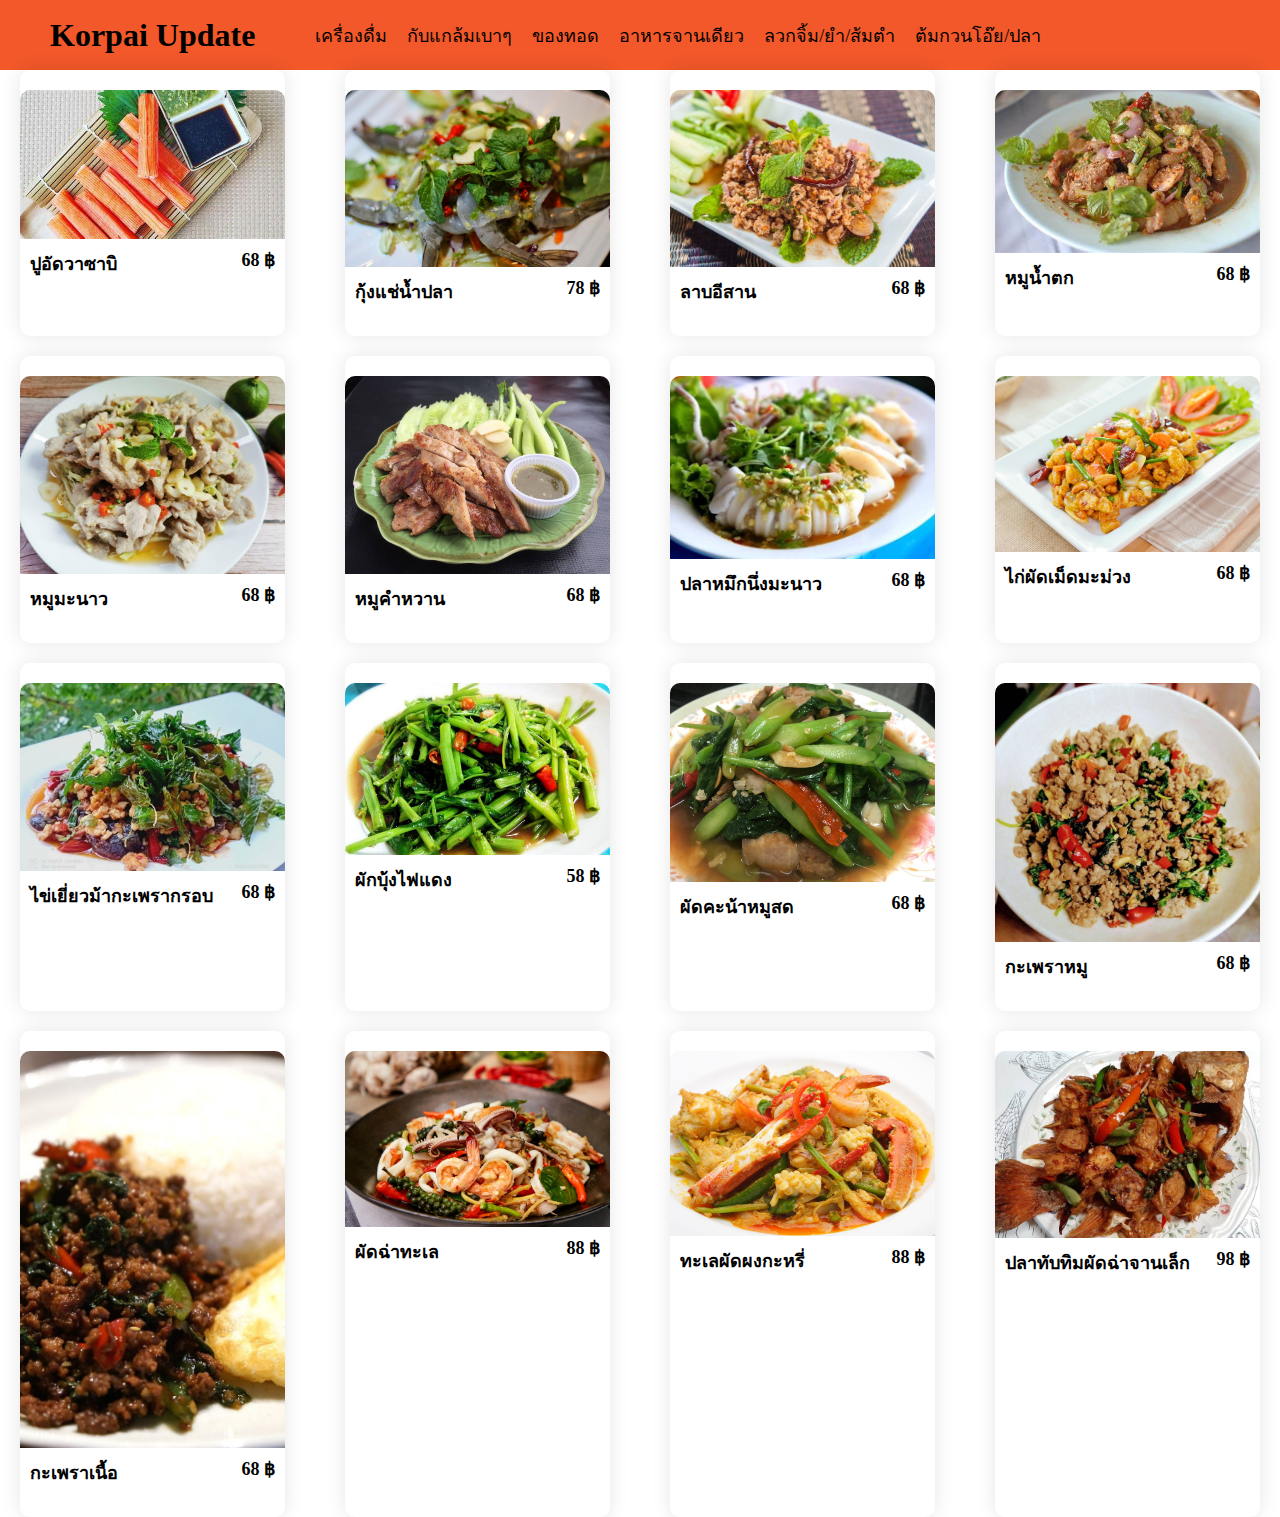
==== กับแกล้ม.html @ ba7f080c "Add files via upload" ====
<!DOCTYPE html>
<html lang="en">
<head>
    <meta charset="UTF-8">
    <meta http-equiv="X-UA-Compatible" content="IE=edge">
    <meta name="viewport" content="width=device-width, initial-scale=1.0">
    <title>Korpai Update menu</title>
    <link rel="stylesheet" href="style.css">
</head>
<body>
    <header>
        <div class="header-left">
            <h1>Korpai Update </h1>
              <nav>
                  <ul>
                      <li>
                          <a href="index.html">เครื่องดื่ม</a>
                      </li>
                      <li>
                          <a href="กับแกล้ม.html">กับแกล้มเบาๆ</a>
                      </li>
                      <li>
                          <a href="fried_food.html">ของทอด</a>
                      </li>
                      <li>
                          <a href="dish_food.html">อาหารจานเดียว</a>
                      </li>
                      <li>
                          <a href="yum_food.html">ลวกจิ้ม/ยำ/ส้มตำ</a>
                      </li>
                      <li>
                          <a href="ต้ม_ปลา.html">ต้มกวนโอ๊ย/ปลา</a>
                      </li>
  
                  </ul>
              </nav>
          </div>
        <div class="header-right">
            <div class="hamburger">
                <div></div>
                <div></div>
                <div></div>
            </div>
        </div>
    </header>

    <div class="menu">
        <div class="food-items">
            <img src="images/กับแกล้ม/crabsticksashimi.jpg" alt="Image Description" class="background-image">
          <div class="details">
              <div class="details-sub">
                  <h5>ปูอัดวาซาบิ</h5>
                  <h5 class="price"> 68 ฿ </h5>
              </div>
          </div>
        </div>

        <div class="food-items">
            <img src="images/กับแกล้ม/กุ้งแช่น้ำปลา.jpg" alt="Image Description" class="background-image">
          <div class="details">
              <div class="details-sub">
                  <h5>กุ้งแช่น้ำปลา</h5>
                  <h5 class="price"> 78 ฿ </h5>
              </div>
          </div>
        </div>

        <div class="food-items">
            <img src="images/กับแกล้ม/ลาบอีสาน.jpg" alt="Image Description" class="background-image">
          <div class="details">
              <div class="details-sub">
                  <h5>ลาบอีสาน</h5>
                  <h5 class="price"> 68 ฿ </h5>
              </div>
          </div>
        </div>

        <div class="food-items">
            <img src="images/กับแกล้ม/หมูน้ำตก.jpg" alt="Image Description" class="background-image">
          <div class="details">
              <div class="details-sub">
                  <h5>หมูน้ำตก</h5>
                  <h5 class="price"> 68 ฿ </h5>
              </div>
          </div>
        </div>

        <div class="food-items">
            <img src="images/กับแกล้ม/หมูมะนาว.jpg" alt="Image Description" class="background-image">
          <div class="details">
              <div class="details-sub">
                  <h5>หมูมะนาว</h5>
                  <h5 class="price"> 68 ฿ </h5>
              </div>
          </div>
        </div>

        <div class="food-items">
            <img src="images/กับแกล้ม/หมูคำหวาน.jpg" alt="Image Description" class="background-image">
          <div class="details">
              <div class="details-sub">
                  <h5>หมูคำหวาน</h5>
                  <h5 class="price"> 68 ฿ </h5>
              </div>
          </div>
        </div>

        <div class="food-items">
            <img src="images/กับแกล้ม/ปลาหมึกนึ่งมะนาว.jpg" alt="Image Description" class="background-image">
          <div class="details">
              <div class="details-sub">
                  <h5>ปลาหมึกนึ่งมะนาว</h5>
                  <h5 class="price"> 68 ฿ </h5>
              </div>
          </div>
        </div>

        <div class="food-items">
            <img src="images/กับแกล้ม/ไก่ผัดเม็ดมะม่วง.jpg" alt="Image Description" class="background-image">
          <div class="details">
              <div class="details-sub">
                  <h5>ไก่ผัดเม็ดมะม่วง</h5>
                  <h5 class="price"> 68 ฿ </h5>
              </div>
          </div>
        </div>

        <div class="food-items">
            <img src="images/กับแกล้ม/ไข่เยี่ยวม้ากระเพรากรอบ.jpg" alt="Image Description" class="background-image">
          <div class="details">
              <div class="details-sub">
                  <h5>ไข่เยี่ยวม้ากะเพรากรอบ</h5>
                  <h5 class="price"> 68 ฿ </h5>
              </div>
          </div>
        </div>

        <div class="food-items">
            <img src="images/กับแกล้ม/ผักบุ้งไฟแดง.jpg" alt="Image Description" class="background-image">
          <div class="details">
              <div class="details-sub">
                  <h5>ผักบุ้งไฟแดง</h5>
                  <h5 class="price"> 58 ฿ </h5>
              </div>
          </div>
        </div>

        <div class="food-items">
            <img src="images/กับแกล้ม/ผัดคะน้าหมูสด.jpg" alt="Image Description" class="background-image">
          <div class="details">
              <div class="details-sub">
                  <h5>ผัดคะน้าหมูสด</h5>
                  <h5 class="price"> 68 ฿ </h5>
              </div>
          </div>
        </div>

        <div class="food-items">
            <img src="images/กับแกล้ม/กะเพราหมู.jpg" alt="Image Description" class="background-image">
          <div class="details">
              <div class="details-sub">
                  <h5>กะเพราหมู</h5>
                  <h5 class="price"> 68 ฿ </h5>
              </div>
          </div>
        </div>

        <div class="food-items">
            <img src="images/กับแกล้ม/กระเพราเนื้อ.jpg" alt="Image Description" class="background-image">
          <div class="details">
              <div class="details-sub">
                  <h5>กะเพราเนื้อ</h5>
                  <h5 class="price"> 68 ฿ </h5>
              </div>
          </div>
        </div>

        <div class="food-items">
            <img src="images/กับแกล้ม/ผัดฉ่าทะเล.jpg" alt="Image Description" class="background-image">
          <div class="details">
              <div class="details-sub">
                  <h5>ผัดฉ่าทะเล</h5>
                  <h5 class="price"> 88 ฿ </h5>
              </div>
          </div>
        </div>

        <div class="food-items">
            <img src="images/กับแกล้ม/ทะเลผัดผงกะหรี่.jpg" alt="Image Description" class="background-image">
          <div class="details">
              <div class="details-sub">
                  <h5>ทะเลผัดผงกะหรี่</h5>
                  <h5 class="price"> 88 ฿ </h5>
              </div>
          </div>
        </div>

        <div class="food-items">
            <img src="images/กับแกล้ม/ปลาทับทิมผัดฉ่าจานเล็ก.jpg" alt="Image Description" class="background-image">
          <div class="details">
              <div class="details-sub">
                  <h5>ปลาทับทิมผัดฉ่าจานเล็ก</h5>
                  <h5 class="price"> 98 ฿ </h5>
              </div>
          </div>
        </div>


    <script>
        hamburger = document.querySelector(".hamburger");
        nav = document.querySelector("nav");
        hamburger.onclick = function() {
            nav.classList.toggle("active");
        }
    </script>
</body>
</html>
---- style.css ----
* {
    padding: 0;
    margin: 0;
    box-sizing: border-box;
    text-decoration: none;
    list-style: none;
    font-family: "ubuntu";
}
img {
    width: 100%;
}
header {
    height: 70px;
    display: flex;
    align-items: center;
    justify-content: space-between;
    padding: 0 50px;
    background: #F25829;
}

h1{
    color: #000000;
}

.box {
    width: 300px;
    height: 200px;
    background-color: #f2f2f2;
    border: 1px solid #ccc;
    padding: 20px;
  }
  

header .header-left {
    display: flex;
    align-items: center;
}
header .header-left .logo {
    width: 140px;
}
header .header-left nav {
    margin-left: 50px;
}
header .header-left nav ul {
    display: flex;
}
nav ul li a {
    display: block;
    color: #000000;
    font-size: 18px;
    padding: 5px 10px;
    transition: 0.2s;
}
nav ul li a:hover,
nav ul li a.active {
    color: #000000;
}
nav .login-signup {
    display: none;
}
header .header-right {
    display: flex;
    align-items: center;
}

header .header-right .hamburger {
    margin-left: 20px;
    cursor: pointer;
    display: none;
}
header .header-right .hamburger div {
    width: 30px;
    height: 2px;
    margin: 6px 0;
    background: #fff;
}
@media only screen and (max-width: 1000px) {
    header {
        padding: 0 20px;
    }
    header .header-right .hamburger {
        display: block;
    }
    header .header-left nav {
        margin: 0;
        position: absolute;
        top: -100%;
        left: 0;
        width: 100%;
        height: fit-content;
        background-color: #e7c71e;
        padding: 30px;
        transition: 0.3s;
        text-align: center;
        z-index: 9999;
    }
    header .header-left nav.active {
        top: 70px;
    }
    header .header-left nav ul {
        display: block;
    }
}
@media only screen and (max-width: 500px) {
    nav .login-signup {
        display: block;
        margin-top: 20px;
    }
    header .header-right .login-signup {
        display: none;
    }
}

.menu{
  padding: 0;
  display: grid;
  grid-template-columns: repeat( auto-fit, minmax(300px,1fr));
  grid-gap: 20px 20px;
}

.food-items{
  display: grid;
  position: relative;
  grid-template-rows: auto 1fr;
  border-radius: 10px;
  box-shadow: 0 0 20px rgba(0,0,0,0.1);
  margin: 0 20px;
}
.food-items img{
  position: relative;
  width: 100%;
  border-radius: 10px 10px 0 0;
  top:20px
}

.details{
  padding: 30px 10px;
  display: grid;
  grid-row-gap: 20px;
}
.details-sub{
  display: grid;
  grid-template-columns: auto auto;
}
.details-sub>h5{
  font-weight: 600;
  font-size: 18px;
}
.price{
  text-align: right;
}
.details>p{
  color: #111;
  font-size: 15px;
  line-height: 10px;
  font-weight: 400;
  align-self: stretch;
}
.details>button{
  background-color: #cb202d;
  border: none;
  color: #ffffff;
  font-size: 16px;
  font-weight: 600;
  border-radius: 5px;
  width: 180px;
}
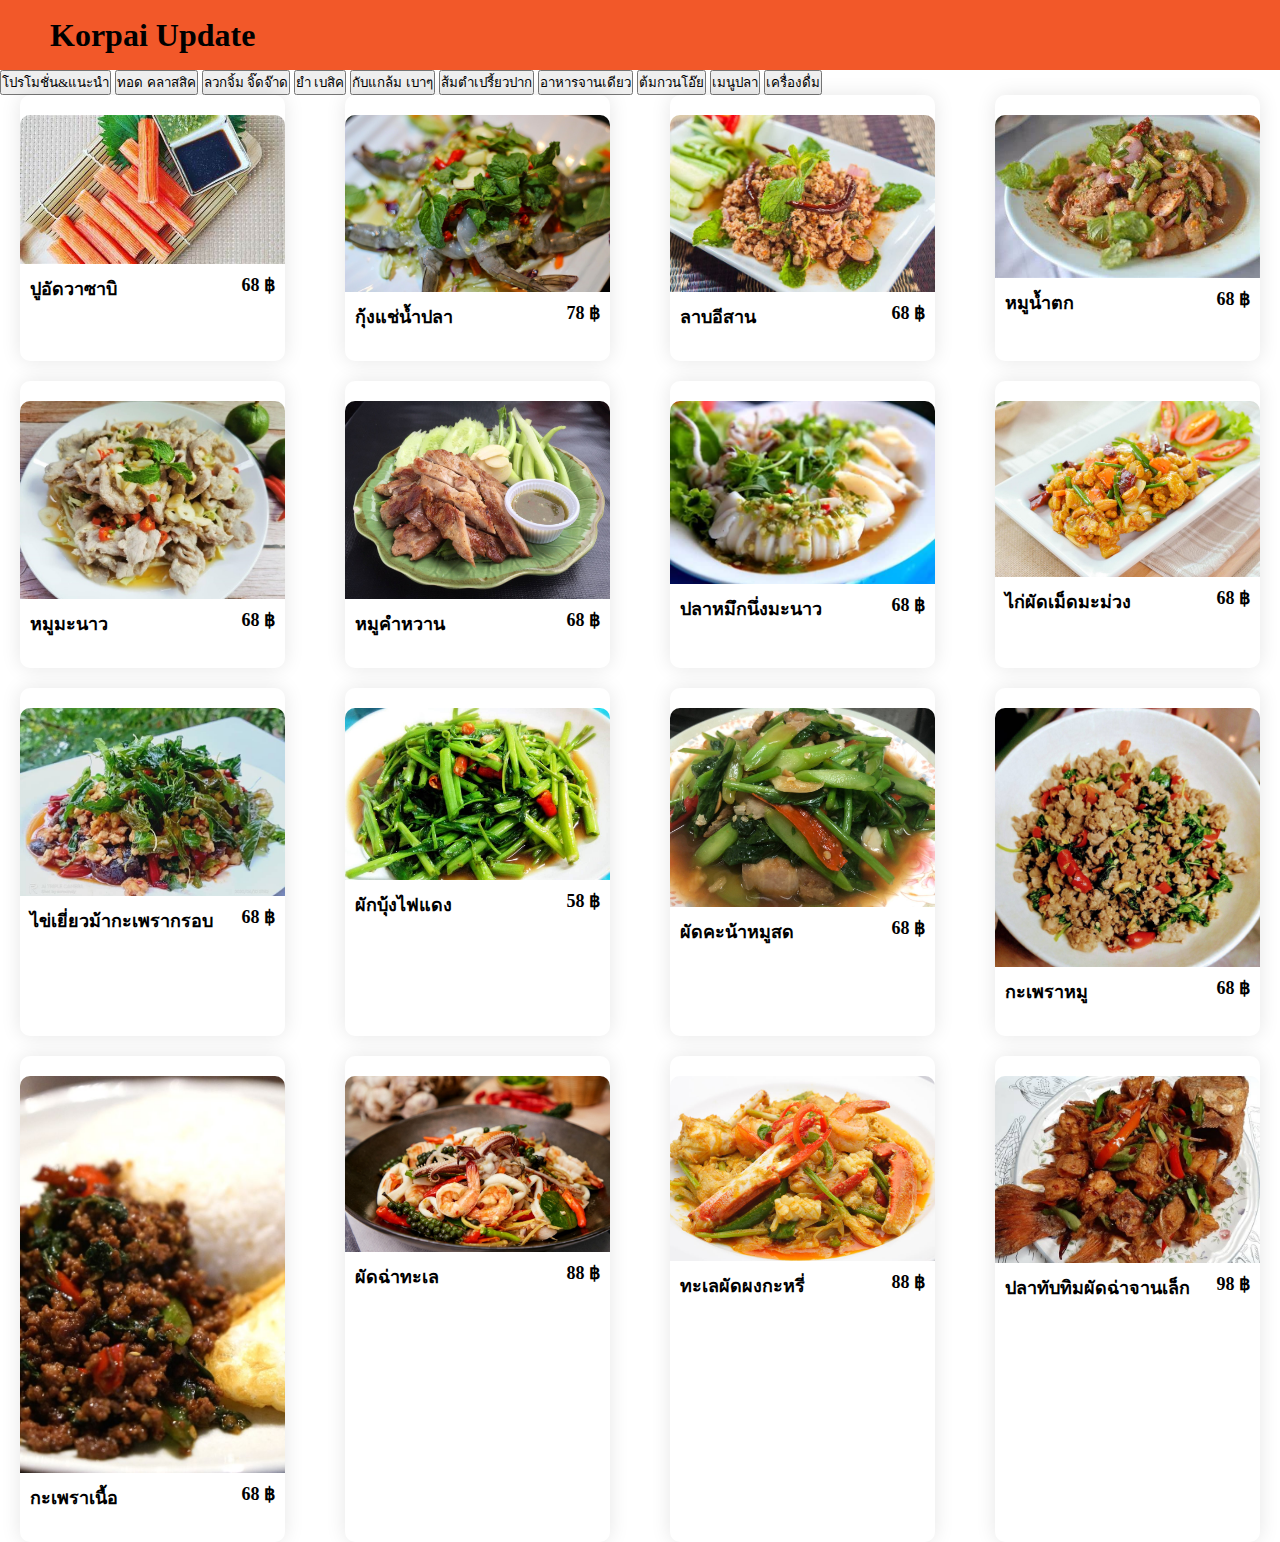
==== commit 1bb50601: "Add files via upload" ====
--- a/กับแกล้ม.html
+++ b/กับแกล้ม.html
@@ -10,40 +10,44 @@
 <body>
     <header>
         <div class="header-left">
-            <h1>Korpai Update </h1>
-              <nav>
-                  <ul>
-                      <li>
-                          <a href="index.html">เครื่องดื่ม</a>
-                      </li>
-                      <li>
-                          <a href="กับแกล้ม.html">กับแกล้มเบาๆ</a>
-                      </li>
-                      <li>
-                          <a href="fried_food.html">ของทอด</a>
-                      </li>
-                      <li>
-                          <a href="dish_food.html">อาหารจานเดียว</a>
-                      </li>
-                      <li>
-                          <a href="yum_food.html">ลวกจิ้ม/ยำ/ส้มตำ</a>
-                      </li>
-                      <li>
-                          <a href="ต้ม_ปลา.html">ต้มกวนโอ๊ย/ปลา</a>
-                      </li>
-  
-                  </ul>
-              </nav>
-          </div>
-        <div class="header-right">
-            <div class="hamburger">
-                <div></div>
-                <div></div>
-                <div></div>
-            </div>
+            <h1>Korpai Update </h1>        
         </div>
     </header>
 
+    <div class = "container">
+        <a href="โปร.html">
+            <button>โปรโมชั่น&แนะนำ</button>
+        </a>
+        <a href="index.html">
+            <button>ทอด คลาสสิค</button>
+        </a>
+        <a href="ลวก.html">
+            <button>ลวกจิ้ม จิ๊ดจ๊าด</button>
+        </a>
+        <a href="ยำ.html">
+            <button>ยำ เบสิค</button>
+        </a>
+        <a href="กับแกล้ม.html">
+            <button>กับแกล้ม เบาๆ</button>
+        </a>
+        <a href="ส้มตำ.html">
+            <button>ส้มตำเปรี้ยวปาก</button>
+        </a>
+        <a href="จานเดียว.html">
+            <button>อาหารจานเดียว</button>
+        </a>
+        <a href="ต้ม.html">
+            <button>ต้มกวนโอ๊ย</button>
+        </a>
+        <a href="ปลา.html">
+            <button>เมนูปลา</button>
+        </a>
+        <a href="เครื่องดื่ม.html">
+            <button>เครื่องดื่ม</button>
+        </a>
+    </div>
+
+    
     <div class="menu">
         <div class="food-items">
             <img src="images/กับแกล้ม/crabsticksashimi.jpg" alt="Image Description" class="background-image">
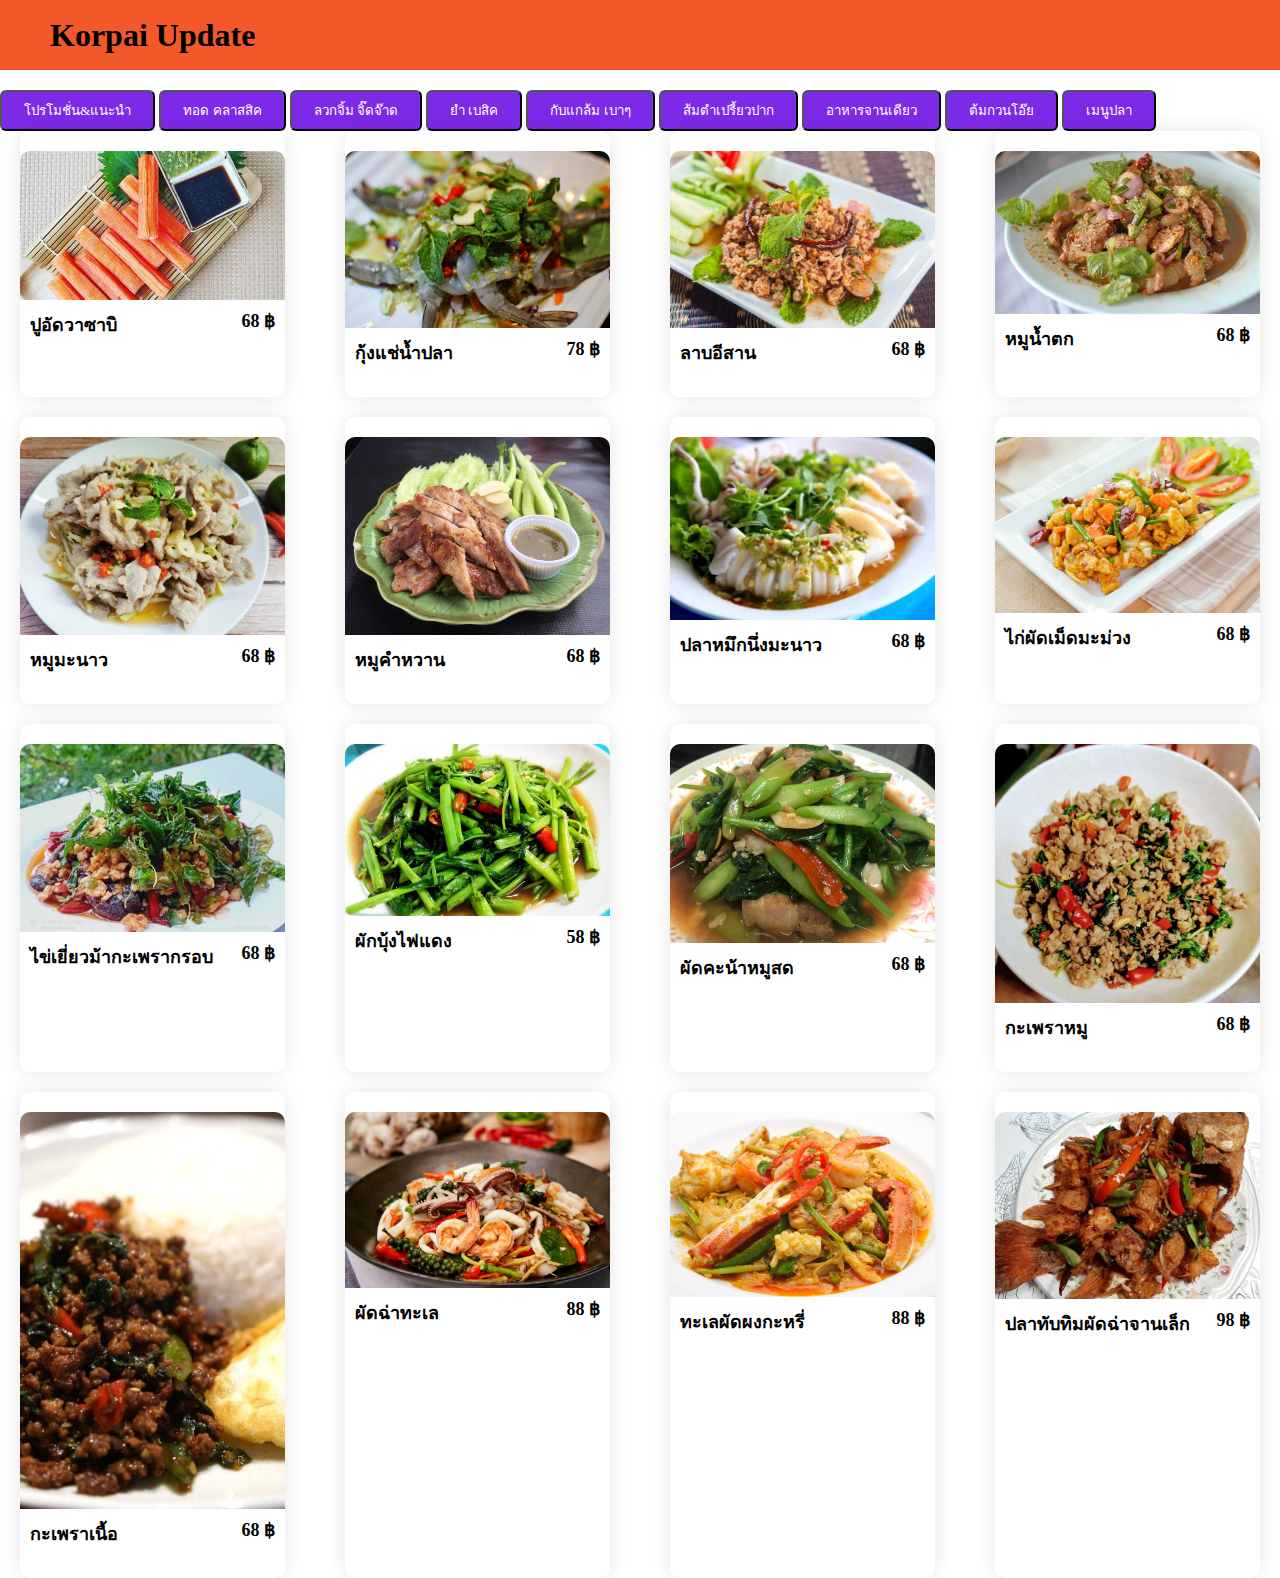
==== commit cca61c5e: "Add files via upload" ====
--- a/กับแกล้ม.html
+++ b/กับแกล้ม.html
@@ -1,24 +1,24 @@
-<!DOCTYPE html>
 <html lang="en">
 <head>
     <meta charset="UTF-8">
     <meta http-equiv="X-UA-Compatible" content="IE=edge">
     <meta name="viewport" content="width=device-width, initial-scale=1.0">
     <title>Korpai Update menu</title>
-    <link rel="stylesheet" href="style.css">
+    <link rel="stylesheet" href="static/style.css">
 </head>
 <body>
+
     <header>
         <div class="header-left">
-            <h1>Korpai Update </h1>        
+            <h1>Korpai Update </h1>
         </div>
     </header>
-
+    
     <div class = "container">
-        <a href="โปร.html">
+        <a href="index.html">
             <button>โปรโมชั่น&แนะนำ</button>
         </a>
-        <a href="index.html">
+        <a href="ทอด.html">
             <button>ทอด คลาสสิค</button>
         </a>
         <a href="ลวก.html">
@@ -42,11 +42,7 @@
         <a href="ปลา.html">
             <button>เมนูปลา</button>
         </a>
-        <a href="เครื่องดื่ม.html">
-            <button>เครื่องดื่ม</button>
-        </a>
     </div>
-
     
     <div class="menu">
         <div class="food-items">
--- a/static/style.css
+++ b/static/style.css
@@ -0,0 +1,180 @@
+* {
+    padding: 0;
+    margin: 0;
+    box-sizing: border-box;
+    text-decoration: none;
+    list-style: none;
+    font-family: "ubuntu";
+}
+img {
+    width: 100%;
+}
+header {
+    height: 70px;
+    display: flex;
+    align-items: center;
+    justify-content: space-between;
+    padding: 0 50px;
+    background: #F25829;
+}
+
+h1{
+    color: #000000;
+}
+
+.box {
+    width: 300px;
+    height: 200px;
+    background-color: #f2f2f2;
+    border: 1px solid #ccc;
+    padding: 20px;
+  }
+  
+
+header .header-left {
+    display: flex;
+    align-items: center;
+}
+header .header-left .logo {
+    width: 140px;
+}
+header .header-left nav {
+    margin-left: 50px;
+}
+header .header-left nav ul {
+    display: flex;
+}
+nav ul li a {
+    display: block;
+    color: #000000;
+    font-size: 18px;
+    padding: 5px 10px;
+    transition: 0.2s;
+}
+nav ul li a:hover,
+nav ul li a.active {
+    color: #000000;
+}
+nav .login-signup {
+    display: none;
+}
+header .header-right {
+    display: flex;
+    align-items: center;
+}
+
+header .header-right .hamburger {
+    margin-left: 20px;
+    cursor: pointer;
+    display: none;
+}
+header .header-right .hamburger div {
+    width: 30px;
+    height: 2px;
+    margin: 6px 0;
+    background: #fff;
+}
+@media only screen and (max-width: 1000px) {
+    header {
+        padding: 0 20px;
+    }
+    header .header-right .hamburger {
+        display: block;
+    }
+    header .header-left nav {
+        margin: 0;
+        position: absolute;
+        top: -100%;
+        left: 0;
+        width: 100%;
+        height: fit-content;
+        background-color: #e7c71e;
+        padding: 30px;
+        transition: 0.3s;
+        text-align: center;
+        z-index: 9999;
+    }
+    header .header-left nav.active {
+        top: 70px;
+    }
+    header .header-left nav ul {
+        display: block;
+    }
+}
+@media only screen and (max-width: 500px) {
+    nav .login-signup {
+        display: block;
+        margin-top: 20px;
+    }
+    header .header-right .login-signup {
+        display: none;
+    }
+}
+
+.menu{
+  padding: 0;
+  display: grid;
+  grid-template-columns: repeat( auto-fit, minmax(300px,1fr));
+  grid-gap: 20px 20px;
+}
+
+.food-items{
+  display: grid;
+  position: relative;
+  grid-template-rows: auto 1fr;
+  border-radius: 10px;
+  box-shadow: 0 0 20px rgba(0,0,0,0.1);
+  margin: 0 20px;
+}
+.food-items img{
+  position: relative;
+  width: 100%;
+  border-radius: 10px 10px 0 0;
+  top:20px
+}
+
+.details{
+  padding: 30px 10px;
+  display: grid;
+  grid-row-gap: 20px;
+}
+.details-sub{
+  display: grid;
+  grid-template-columns: auto auto;
+}
+.details-sub>h5{
+  font-weight: 600;
+  font-size: 18px;
+}
+.price{
+  text-align: right;
+}
+.details>p{
+  color: #111;
+  font-size: 15px;
+  line-height: 10px;
+  font-weight: 400;
+  align-self: stretch;
+}
+.details>button{
+  background-color: #cb202d;
+  border: none;
+  color: #ffffff;
+  font-size: 16px;
+  font-weight: 600;
+  border-radius: 5px;
+  width: 180px;
+}
+
+.container button{
+    color: #fff;
+    padding: 8px 22px;
+    border-radius: 6px;
+    background: #7d2ae8;
+    transition: all 0.2s ease;
+    margin-top: 20px;
+}
+
+.container button:active{
+    transform: scale(0.96);
+}